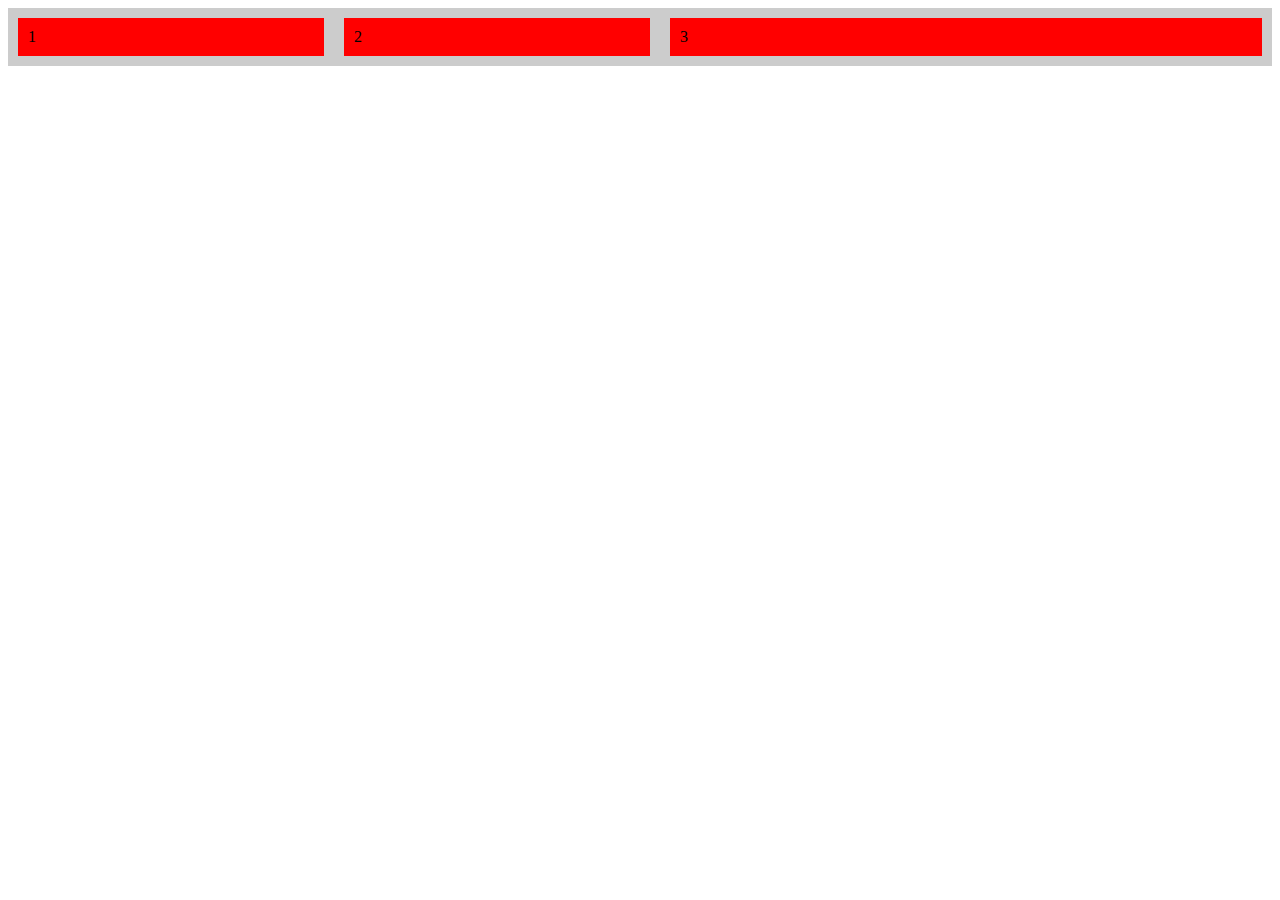
==== html/aulas0404/index.html @ 37432426 "aulas 0404" ====
<!DOCTYPE html>
<html lang="pt-br">
<head>
	<meta charset="UTF-8">
    <link rel="stylesheet" href="style.css">
	<title>Flexbox</title>
</head>
<body>
	<div class="container">
		<div class="group1">1</div>
		<div class="group2">2</div>
		<div class="group3">3</div>
	</div>
</body>
</html>
---- html/aulas0404/style.css ----
.container{
    display: flex;
    background-color: #ccc;
    flex-direction: row;
}
.group1 {
    background-color: red;
    margin:10px;
    padding:10px;
    flex: 1;
}
.group2 {
    background-color: red;
    margin:10px;
    padding:10px;
    flex: 1;
}
.group3 {
    background-color: red;
    margin:10px;
    padding:10px;
    flex: 2;
}
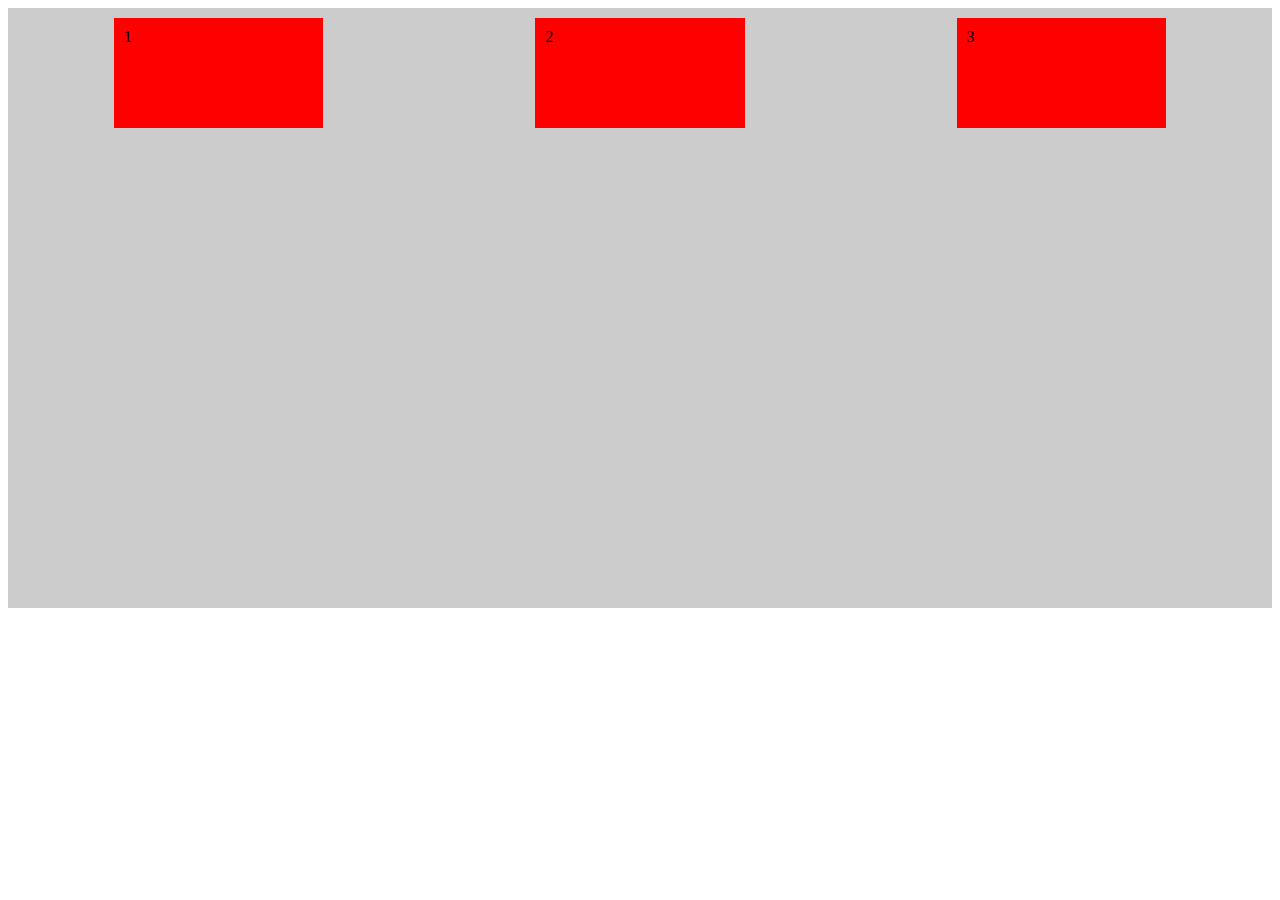
==== commit e0bf432f: "Siteflex pronto não responsivo" ====
--- a/html/aulas0404/index.html
+++ b/html/aulas0404/index.html
@@ -7,9 +7,9 @@
 </head>
 <body>
 	<div class="container">
-		<div class="group1">1</div>
-		<div class="group2">2</div>
-		<div class="group3">3</div>
+		<div>1</div>
+		<div>2</div>
+		<div>3</div>
 	</div>
 </body>
 </html>--- a/html/aulas0404/style.css
+++ b/html/aulas0404/style.css
@@ -2,22 +2,13 @@
     display: flex;
     background-color: #ccc;
     flex-direction: row;
+    justify-content: space-around;
+    height: 600px;
 }
-.group1 {
+.container div{
+    width: 15%;
+    height: 15%;
     background-color: red;
     margin:10px;
     padding:10px;
-    flex: 1;
-}
-.group2 {
-    background-color: red;
-    margin:10px;
-    padding:10px;
-    flex: 1;
-}
-.group3 {
-    background-color: red;
-    margin:10px;
-    padding:10px;
-    flex: 2;
-}
+}